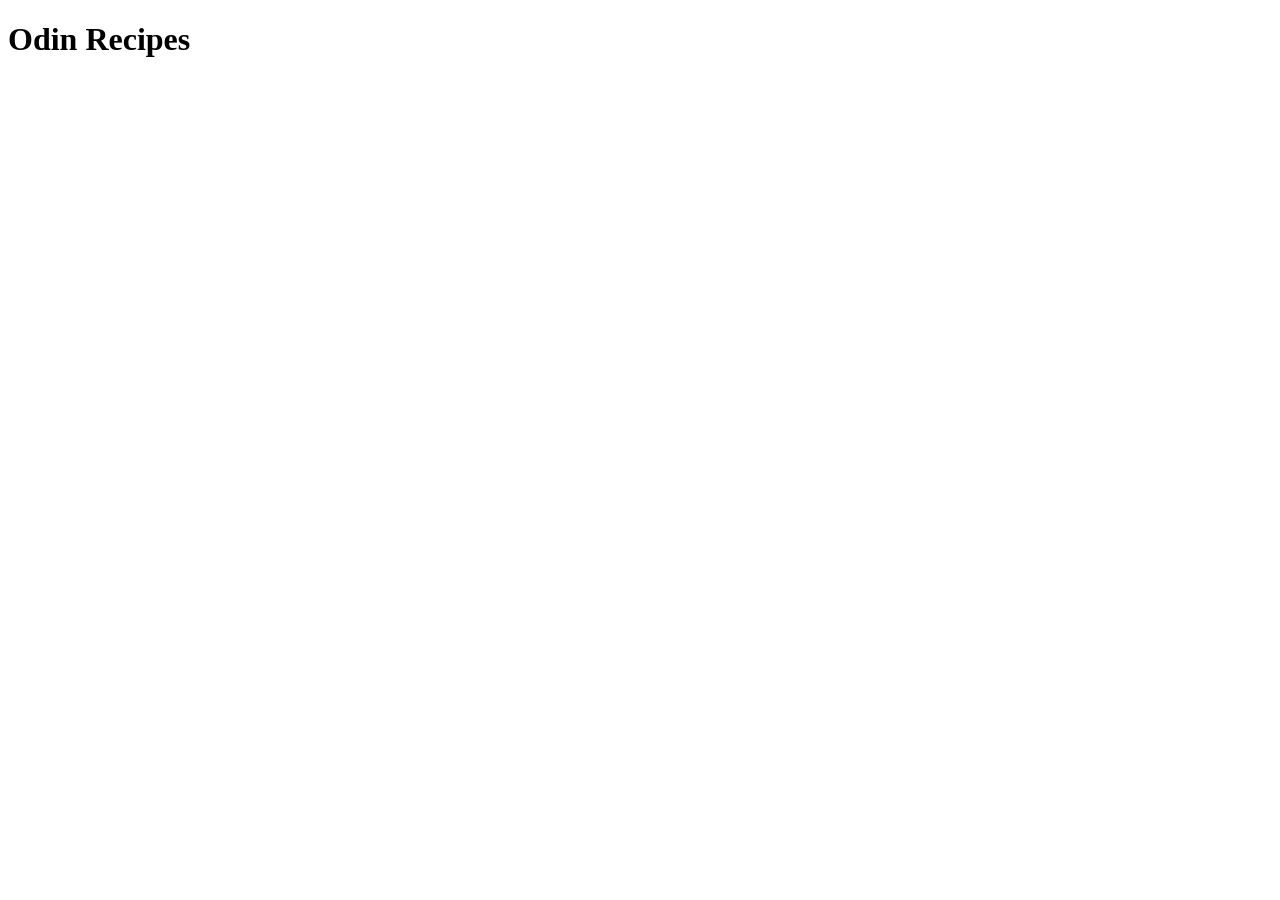
==== index.html @ 2a58e86e "Add index.html with boilerplate and h1 heading "Odin Recipes" A website needs index.html as the main" ====
<!DOCTYPE html>
<html lang="en">
<head>
    <meta charset="UTF-8">
    <meta name="viewport" content="width=device-width, initial-scale=1.0">
    <title>Document</title>
</head>
<body>
    <h1>Odin Recipes</h1>
</body>
</html>
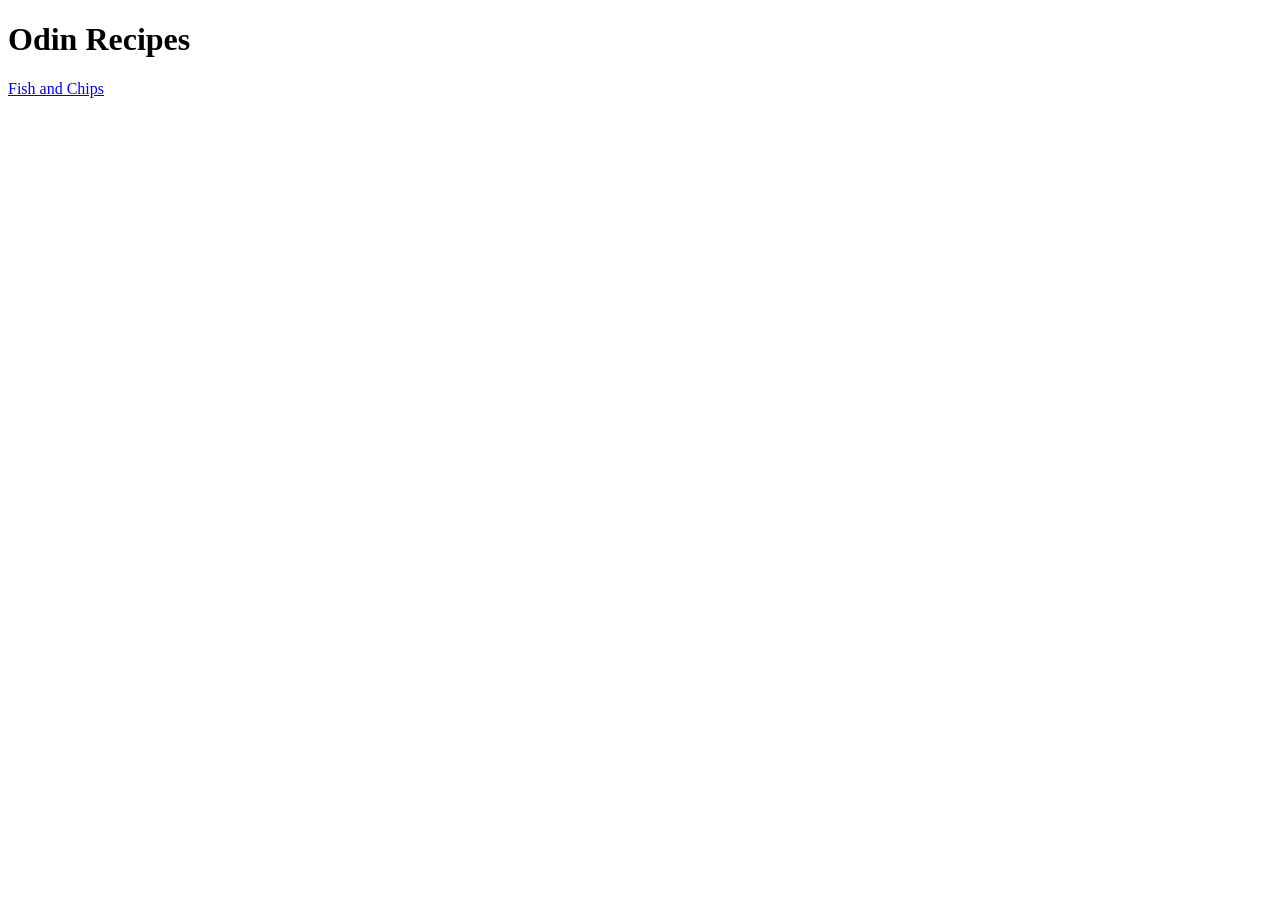
==== commit 04cf34db: "Add title to index.html, recipe to fish-And-Chips.html and fish-and-chips.jpg A recipe page needs re" ====
--- a/index.html
+++ b/index.html
@@ -3,9 +3,10 @@
 <head>
     <meta charset="UTF-8">
     <meta name="viewport" content="width=device-width, initial-scale=1.0">
-    <title>Document</title>
+    <title>Odin Recipes</title>
 </head>
 <body>
     <h1>Odin Recipes</h1>
+    <a href="fish&Chips.html">Fish and Chips</a>
 </body>
-</html>+</html>  
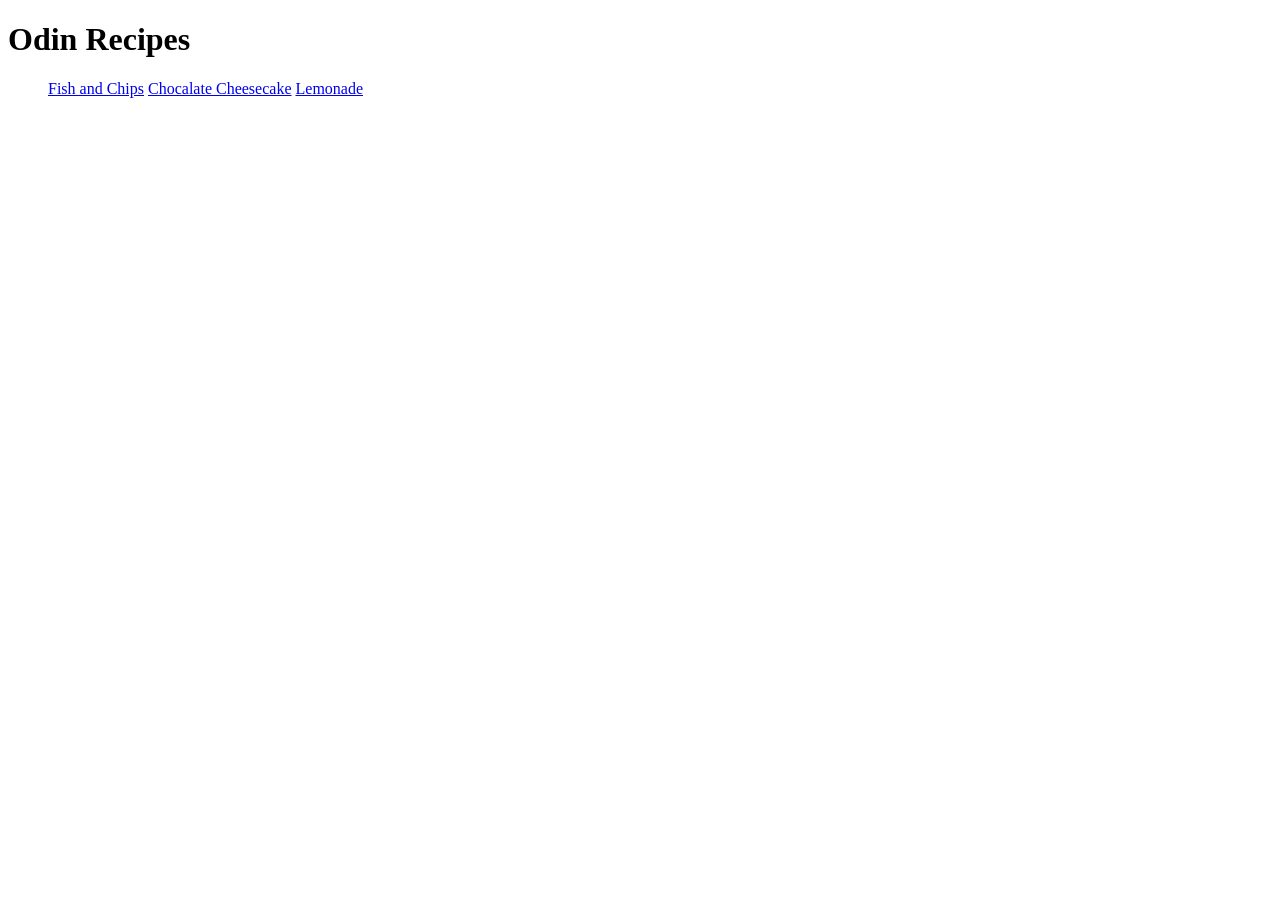
==== commit 6a74d88f: "Add chocolate cheesecake and lemonade recipe pages, links of them in index.html and credit page A re" ====
--- a/index.html
+++ b/index.html
@@ -7,6 +7,10 @@
 </head>
 <body>
     <h1>Odin Recipes</h1>
-    <a href="fish&Chips.html">Fish and Chips</a>
+    <ul>
+        <a href="fish-And-Chips.html">Fish and Chips</a>
+        <a href="chocolateCheesecake.html">Chocalate Cheesecake</a>
+        <a href="lemonade.html">Lemonade</a>
+    </ul>
 </body>
 </html>  
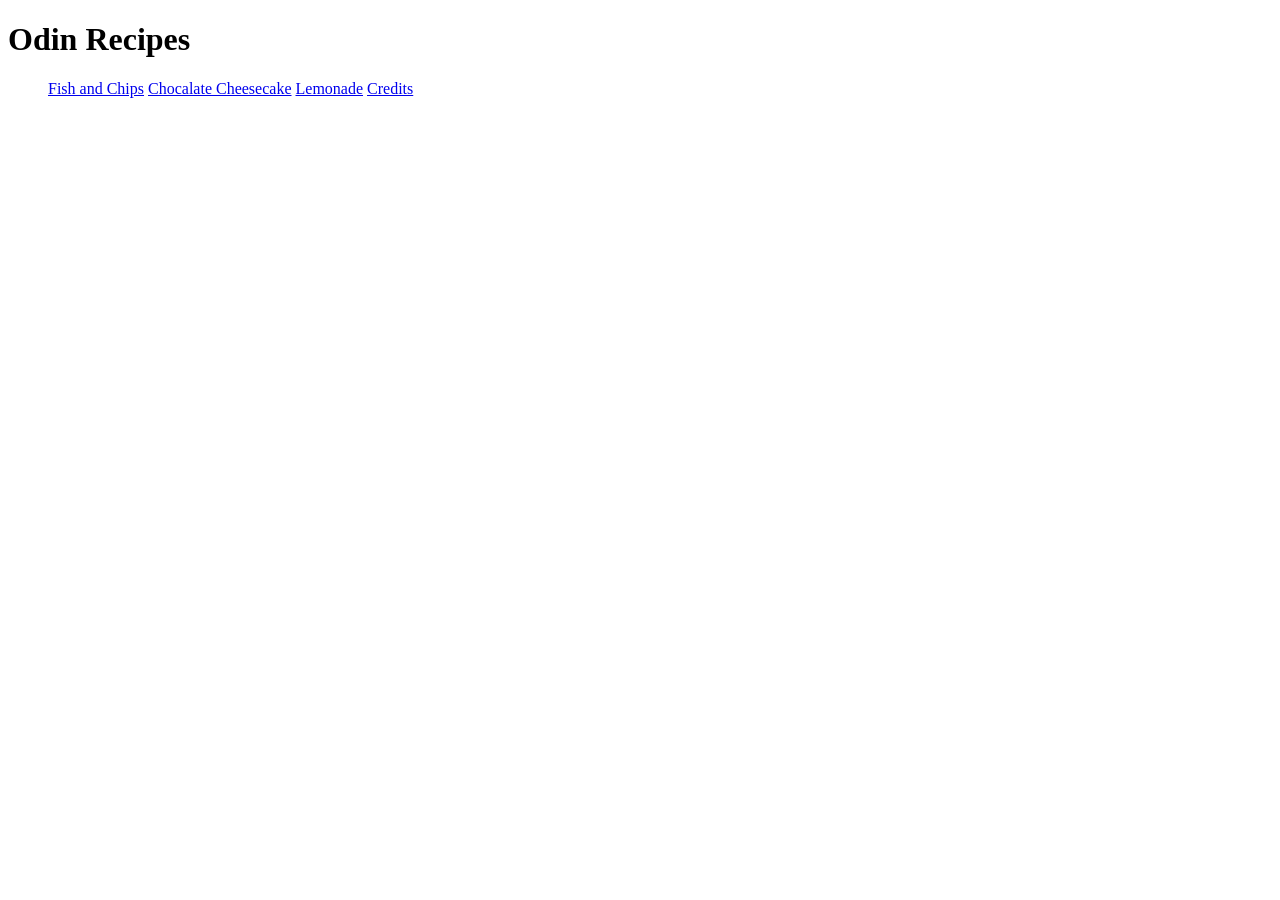
==== commit 8377aca9: "Add a link to the credit page The credit page needs to be shown to give credit to other's original w" ====
--- a/index.html
+++ b/index.html
@@ -11,6 +11,7 @@
         <a href="fish-And-Chips.html">Fish and Chips</a>
         <a href="chocolateCheesecake.html">Chocalate Cheesecake</a>
         <a href="lemonade.html">Lemonade</a>
+        <a href="credits.html">Credits</a>
     </ul>
 </body>
 </html>  
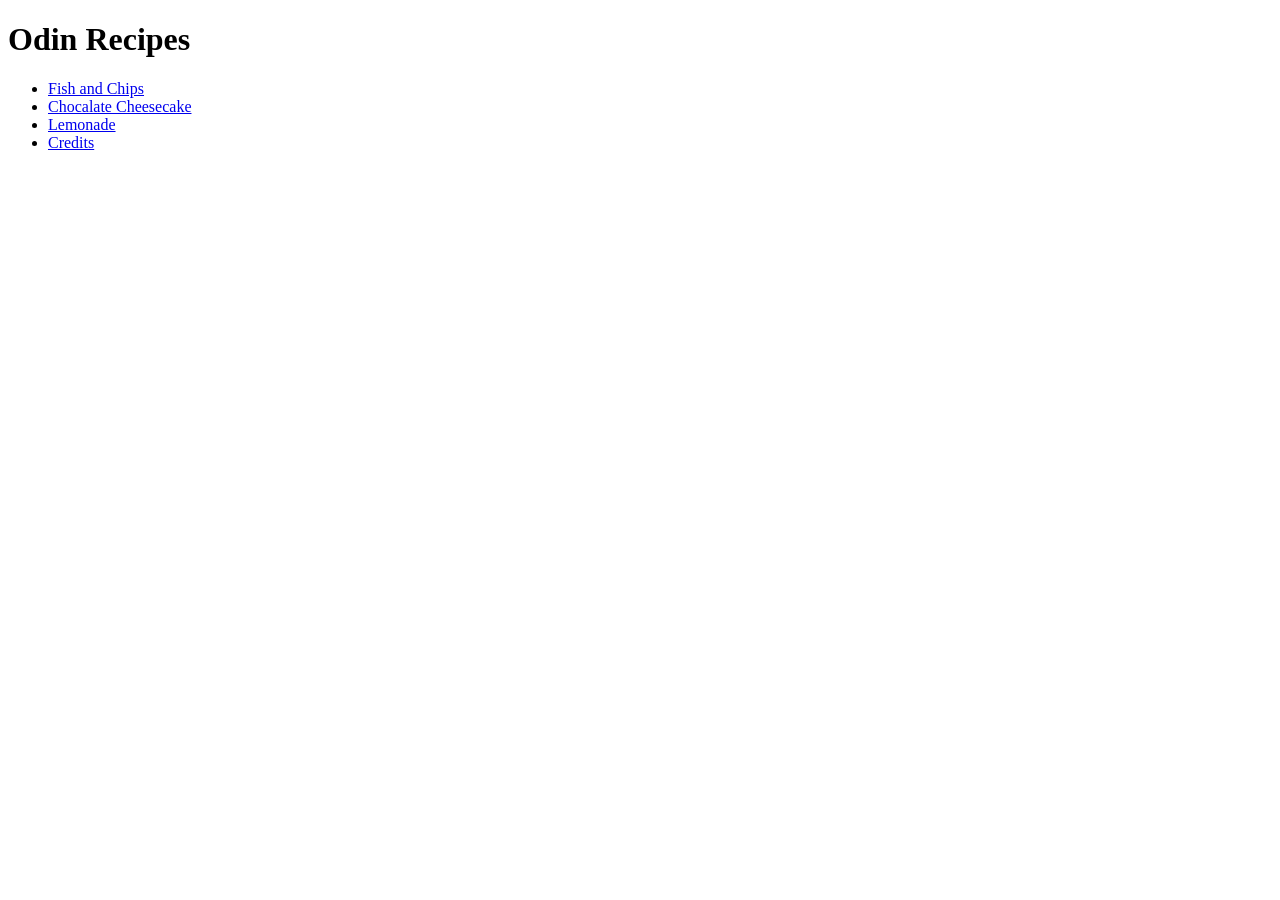
==== commit aebd9fe2: "Add missing index.html ul update and recipes folder structure These are all changes from last commit" ====
--- a/index.html
+++ b/index.html
@@ -8,10 +8,10 @@
 <body>
     <h1>Odin Recipes</h1>
     <ul>
-        <a href="fish-And-Chips.html">Fish and Chips</a>
-        <a href="chocolateCheesecake.html">Chocalate Cheesecake</a>
-        <a href="lemonade.html">Lemonade</a>
-        <a href="credits.html">Credits</a>
+        <li><a href="recipes/fish-And-Chips.html">Fish and Chips</a></li>
+        <li><a href="recipes/chocolateCheesecake.html">Chocalate Cheesecake</a></li>
+        <li><a href="recipes/lemonade.html">Lemonade</a></li>
+        <li><a href="credits.html">Credits</a></li>
     </ul>
 </body>
 </html>  
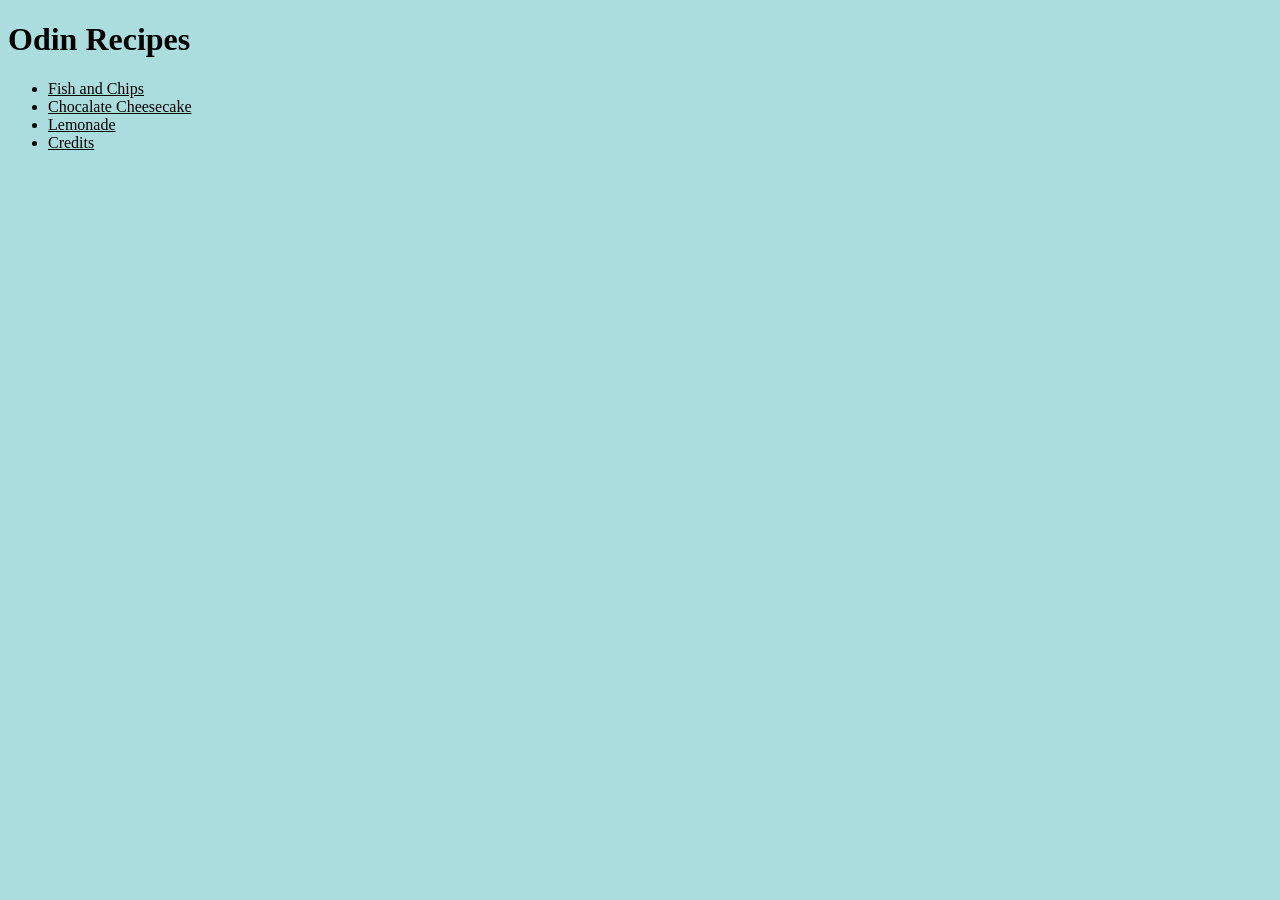
==== commit 661532d7: "Added a css file and some colors. It looked boring." ====
--- a/index.html
+++ b/index.html
@@ -4,6 +4,7 @@
     <meta charset="UTF-8">
     <meta name="viewport" content="width=device-width, initial-scale=1.0">
     <title>Odin Recipes</title>
+    <link rel="stylesheet" href="style.css">
 </head>
 <body>
     <h1>Odin Recipes</h1>
--- a/style.css
+++ b/style.css
@@ -0,0 +1,4 @@
+*{
+    background-color:#ACDDDE;
+    color:black;
+}
